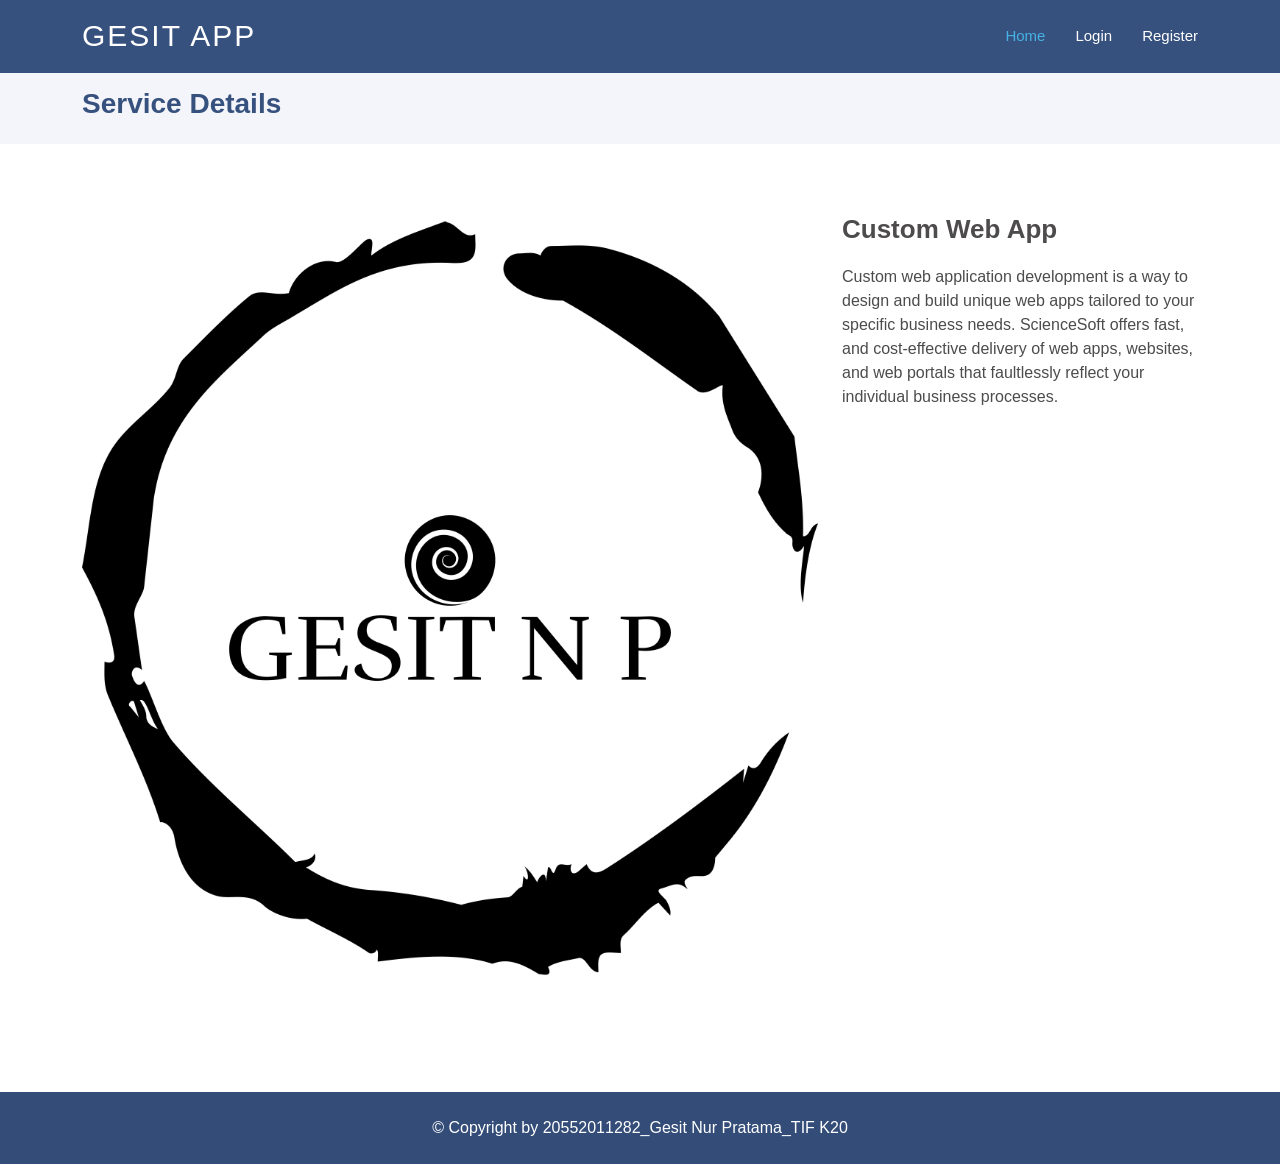
==== detail.html @ 793fc200 "init first commit" ====
<!DOCTYPE html>
<html lang="en">
<head>
	<meta charset="UTF-8">
	<meta name="viewport" content="width=	, initial-scale=1.0">
	<title>GNP Company - Login Page</title>

	<link rel="stylesheet" href="bootstrap-5.2.2-dist/css/bootstrap.min.css">
	<link rel="stylesheet" href="css/custom.css">
	<style>	
		body {
		    
		    background: url(https://www.ahmadsyarifudin.id/template/2020/assets/images/bg/body-bg.png) no-repeat center;
		    /* color: #777; */
		    color: #4d4b4b;
		}
		.centerDiv {
			height: 100vh;
			width: 100%;
		}
	</style>	
</head>
<body>
	<!-- Start Navbar Section -->
    <header id="header" class="fixed-top " style="background-color: #37517e;">
      <div class="container d-flex align-items-center">
  
        <h1 class="logo me-auto"><a href="index.html">Gesit App</a></h1>
        <!-- Uncomment below if you prefer to use an image logo -->
        <!-- <a href="index.html" class="logo me-auto"><img src="assets/img/logo.png" alt="" class="img-fluid"></a>-->
  
        <nav id="navbar" class="navbar">
          <ul>
            <li><a class="nav-link scrollto active" href="index.html">Home</a></li>
            <li><a class="nav-link scrollto" href="login.html">Login</a></li>
            <li><a class="nav-link scrollto" href="register.html">Register</a></li>
          </ul>
          <i class="bi bi-list mobile-nav-toggle"></i>
        </nav><!-- .navbar -->
  
      </div>
    </header>
	<!-- End Navbar Section -->
  <!-- Start Detail Section -->
		<main id="main">

      <!-- ======= Breadcrumbs ======= -->
      <section id="breadcrumbs" class="breadcrumbs">
        <div class="container">
          <h2>Service Details</h2>
  
        </div>
      </section><!-- End Breadcrumbs -->
  
      <!-- ======= Service Details Section ======= -->
      <section id="portfolio-details" class="portfolio-details">
        <div class="container">
  
          <div class="row gy-4">
  
            <div class="col-lg-8">
              <div class="portfolio-details-slider swiper">
                <div class="swiper-wrapper align-items-center">
  
                  <div class="swiper-slide">
                    <img src="images/company-logo.png" alt="">
                  </div>
  
                </div>
                <div class="swiper-pagination"></div>
              </div>
            </div>
  
            <div class="col-lg-4">
              <div class="portfolio-description">
                <h2>Custom Web App</h2>
                <p>
                  Custom web application development is a way to design and build unique web apps tailored to your specific business needs. ScienceSoft offers fast, and cost-effective delivery of web apps, websites, and web portals that faultlessly reflect your individual business processes.
                </p>
              </div>
            </div>
  
          </div>
  
        </div>
      </section><!-- End Service Details Section -->
  
    </main>
  <!-- End Detail Section -->
  <!-- Start Footer -->
  <footer class="text-center text-lg-start text-muted"  style="background-color: #37517e;">
    <div class="text-center p-4 bg-footer"  style="color: white;">
      &copy; Copyright	by 20552011282_Gesit Nur Pratama_TIF K20
    </div>
  </footer>
  <!-- End Footer -->
</body>
</html>
---- css/custom.css ----
.bg-footer{
  background-color: rgba(0, 0, 0, 0.05);
}
#sidebar-wrapper {
  width: 250px;
}

body {
  font-family: "Open Sans", sans-serif;
  color: #444444;
}

a {
  color: #47b2e4;
  text-decoration: none;
}

a:hover {
  color: #73c5eb;
  text-decoration: none;
}

h1,
h2,
h3,
h4,
h5,
h6 {
  font-family: "Jost", sans-serif;
}

/*--------------------------------------------------------------
# Preloader
--------------------------------------------------------------*/
#preloader {
  position: fixed;
  top: 0;
  left: 0;
  right: 0;
  bottom: 0;
  z-index: 9999;
  overflow: hidden;
  background: #37517e;
}

#preloader:before {
  content: "";
  position: fixed;
  top: calc(50% - 30px);
  left: calc(50% - 30px);
  border: 6px solid #37517e;
  border-top-color: #fff;
  border-bottom-color: #fff;
  border-radius: 50%;
  width: 60px;
  height: 60px;
  -webkit-animation: animate-preloader 1s linear infinite;
  animation: animate-preloader 1s linear infinite;
}

@-webkit-keyframes animate-preloader {
  0% {
    transform: rotate(0deg);
  }

  100% {
    transform: rotate(360deg);
  }
}

@keyframes animate-preloader {
  0% {
    transform: rotate(0deg);
  }

  100% {
    transform: rotate(360deg);
  }
}

/*--------------------------------------------------------------
# Back to top button
--------------------------------------------------------------*/
.back-to-top {
  position: fixed;
  visibility: hidden;
  opacity: 0;
  right: 15px;
  bottom: 15px;
  z-index: 996;
  background: #47b2e4;
  width: 40px;
  height: 40px;
  border-radius: 50px;
  transition: all 0.4s;
}

.back-to-top i {
  font-size: 24px;
  color: #fff;
  line-height: 0;
}

.back-to-top:hover {
  background: #6bc1e9;
  color: #fff;
}

.back-to-top.active {
  visibility: visible;
  opacity: 1;
}

/*--------------------------------------------------------------
# Header
--------------------------------------------------------------*/
#header {
  transition: all 0.5s;
  z-index: 997;
  padding: 15px 0;
}

#header.header-scrolled,
#header.header-inner-pages {
  background: rgba(40, 58, 90, 0.9);
}

#header .logo {
  font-size: 30px;
  margin: 0;
  padding: 0;
  line-height: 1;
  font-weight: 500;
  letter-spacing: 2px;
  text-transform: uppercase;
}

#header .logo a {
  color: #fff;
}

#header .logo img {
  max-height: 40px;
}

/*--------------------------------------------------------------
# Navigation Menu
--------------------------------------------------------------*/
/**
* Desktop Navigation 
*/
.navbar {
  padding: 0;
}

.navbar ul {
  margin: 0;
  padding: 0;
  display: flex;
  list-style: none;
  align-items: center;
}

.navbar li {
  position: relative;
}

.navbar a,
.navbar a:focus {
  display: flex;
  align-items: center;
  justify-content: space-between;
  padding: 10px 0 10px 30px;
  font-size: 15px;
  font-weight: 500;
  color: #fff;
  white-space: nowrap;
  transition: 0.3s;
}

.navbar a i,
.navbar a:focus i {
  font-size: 12px;
  line-height: 0;
  margin-left: 5px;
}

.navbar a:hover,
.navbar .active,
.navbar .active:focus,
.navbar li:hover>a {
  color: #47b2e4;
}

.navbar .getstarted,
.navbar .getstarted:focus {
  padding: 8px 20px;
  margin-left: 30px;
  border-radius: 50px;
  color: #fff;
  font-size: 14px;
  border: 2px solid #47b2e4;
  font-weight: 600;
}

.navbar .getstarted:hover,
.navbar .getstarted:focus:hover {
  color: #fff;
  background: #31a9e1;
}

.navbar .dropdown ul {
  display: block;
  position: absolute;
  left: 14px;
  top: calc(100% + 30px);
  margin: 0;
  padding: 10px 0;
  z-index: 99;
  opacity: 0;
  visibility: hidden;
  background: #fff;
  box-shadow: 0px 0px 30px rgba(127, 137, 161, 0.25);
  transition: 0.3s;
  border-radius: 4px;
}

.navbar .dropdown ul li {
  min-width: 200px;
}

.navbar .dropdown ul a {
  padding: 10px 20px;
  font-size: 14px;
  text-transform: none;
  font-weight: 500;
  color: #0c3c53;
}

.navbar .dropdown ul a i {
  font-size: 12px;
}

.navbar .dropdown ul a:hover,
.navbar .dropdown ul .active:hover,
.navbar .dropdown ul li:hover>a {
  color: #47b2e4;
}

.navbar .dropdown:hover>ul {
  opacity: 1;
  top: 100%;
  visibility: visible;
}

.navbar .dropdown .dropdown ul {
  top: 0;
  left: calc(100% - 30px);
  visibility: hidden;
}

.navbar .dropdown .dropdown:hover>ul {
  opacity: 1;
  top: 0;
  left: 100%;
  visibility: visible;
}

@media (max-width: 1366px) {
  .navbar .dropdown .dropdown ul {
    left: -90%;
  }

  .navbar .dropdown .dropdown:hover>ul {
    left: -100%;
  }
}

/**
* Mobile Navigation 
*/
.mobile-nav-toggle {
  color: #fff;
  font-size: 28px;
  cursor: pointer;
  display: none;
  line-height: 0;
  transition: 0.5s;
}

.mobile-nav-toggle.bi-x {
  color: #fff;
}

@media (max-width: 991px) {
  .mobile-nav-toggle {
    display: block;
  }

  .navbar ul {
    display: none;
  }
}

.navbar-mobile {
  position: fixed;
  overflow: hidden;
  top: 0;
  right: 0;
  left: 0;
  bottom: 0;
  background: rgba(40, 58, 90, 0.9);
  transition: 0.3s;
  z-index: 999;
}

.navbar-mobile .mobile-nav-toggle {
  position: absolute;
  top: 15px;
  right: 15px;
}

.navbar-mobile ul {
  display: block;
  position: absolute;
  top: 55px;
  right: 15px;
  bottom: 15px;
  left: 15px;
  padding: 10px 0;
  border-radius: 10px;
  background-color: #fff;
  overflow-y: auto;
  transition: 0.3s;
}

.navbar-mobile a,
.navbar-mobile a:focus {
  padding: 10px 20px;
  font-size: 15px;
  color: #37517e;
}

.navbar-mobile a:hover,
.navbar-mobile .active,
.navbar-mobile li:hover>a {
  color: #47b2e4;
}

.navbar-mobile .getstarted,
.navbar-mobile .getstarted:focus {
  margin: 15px;
  color: #37517e;
}

.navbar-mobile .dropdown ul {
  position: static;
  display: none;
  margin: 10px 20px;
  padding: 10px 0;
  z-index: 99;
  opacity: 1;
  visibility: visible;
  background: #fff;
  box-shadow: 0px 0px 30px rgba(127, 137, 161, 0.25);
}

.navbar-mobile .dropdown ul li {
  min-width: 200px;
}

.navbar-mobile .dropdown ul a {
  padding: 10px 20px;
}

.navbar-mobile .dropdown ul a i {
  font-size: 12px;
}

.navbar-mobile .dropdown ul a:hover,
.navbar-mobile .dropdown ul .active:hover,
.navbar-mobile .dropdown ul li:hover>a {
  color: #47b2e4;
}

.navbar-mobile .dropdown>.dropdown-active {
  display: block;
}

/*--------------------------------------------------------------
# Hero Section
--------------------------------------------------------------*/
#hero {
  width: 100%;
  height: 80vh;
  background: #37517e;
}

#hero .container {
  padding-top: 72px;
}

#hero h1 {
  margin: 0 0 10px 0;
  font-size: 48px;
  font-weight: 700;
  line-height: 56px;
  color: #fff;
}

#hero h2 {
  color: rgba(255, 255, 255, 0.6);
  margin-bottom: 50px;
  font-size: 24px;
}

#hero .btn-get-started {
  font-family: "Jost", sans-serif;
  font-weight: 500;
  font-size: 16px;
  letter-spacing: 1px;
  display: inline-block;
  padding: 10px 28px 11px 28px;
  border-radius: 50px;
  transition: 0.5s;
  margin: 10px 0 0 0;
  color: #fff;
  background: #47b2e4;
}

#hero .btn-get-started:hover {
  background: #209dd8;
}

#hero .btn-watch-video {
  font-size: 16px;
  display: flex;
  align-items: center;
  transition: 0.5s;
  margin: 10px 0 0 25px;
  color: #fff;
  line-height: 1;
}

#hero .btn-watch-video i {
  line-height: 0;
  color: #fff;
  font-size: 32px;
  transition: 0.3s;
  margin-right: 8px;
}

#hero .btn-watch-video:hover i {
  color: #47b2e4;
}

#hero .animated {
  animation: up-down 2s ease-in-out infinite alternate-reverse both;
}

@media (max-width: 991px) {
  #hero {
    height: 100vh;
    text-align: center;
  }

  #hero .animated {
    -webkit-animation: none;
    animation: none;
  }

  #hero .hero-img {
    text-align: center;
  }

  #hero .hero-img img {
    width: 50%;
  }
}

@media (max-width: 768px) {
  #hero h1 {
    font-size: 28px;
    line-height: 36px;
  }

  #hero h2 {
    font-size: 18px;
    line-height: 24px;
    margin-bottom: 30px;
  }

  #hero .hero-img img {
    width: 70%;
  }
}

@media (max-width: 575px) {
  #hero .hero-img img {
    width: 80%;
  }

  #hero .btn-get-started {
    font-size: 16px;
    padding: 10px 24px 11px 24px;
  }
}

@-webkit-keyframes up-down {
  0% {
    transform: translateY(10px);
  }

  100% {
    transform: translateY(-10px);
  }
}

@keyframes up-down {
  0% {
    transform: translateY(10px);
  }

  100% {
    transform: translateY(-10px);
  }
}

/*--------------------------------------------------------------
# Sections General
--------------------------------------------------------------*/
section {
  padding: 60px 0;
  overflow: hidden;
}

.section-bg {
  background-color: #f3f5fa;
}

.section-title {
  text-align: center;
  padding-bottom: 30px;
}

.section-title h2 {
  font-size: 32px;
  font-weight: bold;
  text-transform: uppercase;
  margin-bottom: 20px;
  padding-bottom: 20px;
  position: relative;
  color: #37517e;
}

.section-title h2::before {
  content: "";
  position: absolute;
  display: block;
  width: 120px;
  height: 1px;
  background: #ddd;
  bottom: 1px;
  left: calc(50% - 60px);
}

.section-title h2::after {
  content: "";
  position: absolute;
  display: block;
  width: 40px;
  height: 3px;
  background: #47b2e4;
  bottom: 0;
  left: calc(50% - 20px);
}

.section-title p {
  margin-bottom: 0;
}

/*--------------------------------------------------------------
# Clients
--------------------------------------------------------------*/
.clients {
  padding: 12px 0;
  text-align: center;
}

.clients img {
  max-width: 45%;
  transition: all 0.4s ease-in-out;
  display: inline-block;
  padding: 15px 0;
  filter: grayscale(100);
}

.clients img:hover {
  filter: none;
  transform: scale(1.1);
}

@media (max-width: 768px) {
  .clients img {
    max-width: 40%;
  }
}

/*--------------------------------------------------------------
# About Us
--------------------------------------------------------------*/
.about .content h3 {
  font-weight: 600;
  font-size: 26px;
}

.about .content ul {
  list-style: none;
  padding: 0;
}

.about .content ul li {
  padding-left: 28px;
  position: relative;
}

.about .content ul li+li {
  margin-top: 10px;
}

.about .content ul i {
  position: absolute;
  left: 0;
  top: 2px;
  font-size: 20px;
  color: #47b2e4;
  line-height: 1;
}

.about .content p:last-child {
  margin-bottom: 0;
}

.about .content .btn-learn-more {
  font-family: "Poppins", sans-serif;
  font-weight: 500;
  font-size: 14px;
  letter-spacing: 1px;
  display: inline-block;
  padding: 12px 32px;
  border-radius: 4px;
  transition: 0.3s;
  line-height: 1;
  color: #47b2e4;
  -webkit-animation-delay: 0.8s;
  animation-delay: 0.8s;
  margin-top: 6px;
  border: 2px solid #47b2e4;
}

.about .content .btn-learn-more:hover {
  background: #47b2e4;
  color: #fff;
  text-decoration: none;
}

/*--------------------------------------------------------------
# Why Us
--------------------------------------------------------------*/
.why-us .content {
  padding: 60px 100px 0 100px;
}

.why-us .content h3 {
  font-weight: 400;
  font-size: 34px;
  color: #37517e;
}

.why-us .content h4 {
  font-size: 20px;
  font-weight: 700;
  margin-top: 5px;
}

.why-us .content p {
  font-size: 15px;
  color: #848484;
}

.why-us .img {
  background-size: contain;
  background-repeat: no-repeat;
  background-position: center center;
}

.why-us .accordion-list {
  padding: 0 100px 60px 100px;
}

.why-us .accordion-list ul {
  padding: 0;
  list-style: none;
}

.why-us .accordion-list li+li {
  margin-top: 15px;
}

.why-us .accordion-list li {
  padding: 20px;
  background: #fff;
  border-radius: 4px;
}

.why-us .accordion-list a {
  display: block;
  position: relative;
  font-family: "Poppins", sans-serif;
  font-size: 16px;
  line-height: 24px;
  font-weight: 500;
  padding-right: 30px;
  outline: none;
  cursor: pointer;
}

.why-us .accordion-list span {
  color: #47b2e4;
  font-weight: 600;
  font-size: 18px;
  padding-right: 10px;
}

.why-us .accordion-list i {
  font-size: 24px;
  position: absolute;
  right: 0;
  top: 0;
}

.why-us .accordion-list p {
  margin-bottom: 0;
  padding: 10px 0 0 0;
}

.why-us .accordion-list .icon-show {
  display: none;
}

.why-us .accordion-list a.collapsed {
  color: #343a40;
}

.why-us .accordion-list a.collapsed:hover {
  color: #47b2e4;
}

.why-us .accordion-list a.collapsed .icon-show {
  display: inline-block;
}

.why-us .accordion-list a.collapsed .icon-close {
  display: none;
}

@media (max-width: 1024px) {

  .why-us .content,
  .why-us .accordion-list {
    padding-left: 0;
    padding-right: 0;
  }
}

@media (max-width: 992px) {
  .why-us .img {
    min-height: 400px;
  }

  .why-us .content {
    padding-top: 30px;
  }

  .why-us .accordion-list {
    padding-bottom: 30px;
  }
}

@media (max-width: 575px) {
  .why-us .img {
    min-height: 200px;
  }
}

/*--------------------------------------------------------------
# Skills
--------------------------------------------------------------*/
.skills .content h3 {
  font-weight: 700;
  font-size: 32px;
  color: #37517e;
  font-family: "Poppins", sans-serif;
}

.skills .content ul {
  list-style: none;
  padding: 0;
}

.skills .content ul li {
  padding-bottom: 10px;
}

.skills .content ul i {
  font-size: 20px;
  padding-right: 4px;
  color: #47b2e4;
}

.skills .content p:last-child {
  margin-bottom: 0;
}

.skills .progress {
  height: 60px;
  display: block;
  background: none;
  border-radius: 0;
}

.skills .progress .skill {
  padding: 0;
  margin: 0 0 6px 0;
  text-transform: uppercase;
  display: block;
  font-weight: 600;
  font-family: "Poppins", sans-serif;
  color: #37517e;
}

.skills .progress .skill .val {
  float: right;
  font-style: normal;
}

.skills .progress-bar-wrap {
  background: #e8edf5;
  height: 10px;
}

.skills .progress-bar {
  width: 1px;
  height: 10px;
  transition: 0.9s;
  background-color: #4668a2;
}

/*--------------------------------------------------------------
# Services
--------------------------------------------------------------*/
.services .icon-box {
  box-shadow: 0px 0 25px 0 rgba(0, 0, 0, 0.1);
  padding: 50px 30px;
  transition: all ease-in-out 0.4s;
  background: #fff;
}

.services .icon-box .icon {
  margin-bottom: 10px;
}

.services .icon-box .icon i {
  color: #47b2e4;
  font-size: 36px;
  transition: 0.3s;
}

.services .icon-box h4 {
  font-weight: 500;
  margin-bottom: 15px;
  font-size: 24px;
}

.services .icon-box h4 a {
  color: #37517e;
  transition: ease-in-out 0.3s;
}

.services .icon-box p {
  line-height: 24px;
  font-size: 14px;
  margin-bottom: 0;
}

.services .icon-box:hover {
  transform: translateY(-10px);
}

.services .icon-box:hover h4 a {
  color: #47b2e4;
}

/*--------------------------------------------------------------
# Cta
--------------------------------------------------------------*/
.cta {
  background: linear-gradient(rgba(40, 58, 90, 0.9), rgba(40, 58, 90, 0.9)), url("../img/cta-bg.jpg") fixed center center;
  background-size: cover;
  padding: 120px 0;
}

.cta h3 {
  color: #fff;
  font-size: 28px;
  font-weight: 700;
}

.cta p {
  color: #fff;
}

.cta .cta-btn {
  font-family: "Jost", sans-serif;
  font-weight: 500;
  font-size: 16px;
  letter-spacing: 1px;
  display: inline-block;
  padding: 12px 40px;
  border-radius: 50px;
  transition: 0.5s;
  margin: 10px;
  border: 2px solid #fff;
  color: #fff;
}

.cta .cta-btn:hover {
  background: #47b2e4;
  border: 2px solid #47b2e4;
}

@media (max-width: 1024px) {
  .cta {
    background-attachment: scroll;
  }
}

@media (min-width: 769px) {
  .cta .cta-btn-container {
    display: flex;
    align-items: center;
    justify-content: flex-end;
  }
}

/*--------------------------------------------------------------
# Portfolio
--------------------------------------------------------------*/
.portfolio #portfolio-flters {
  list-style: none;
  margin-bottom: 20px;
}

.portfolio #portfolio-flters li {
  cursor: pointer;
  display: inline-block;
  margin: 10px 5px;
  font-size: 15px;
  font-weight: 500;
  line-height: 1;
  color: #444444;
  transition: all 0.3s;
  padding: 8px 20px;
  border-radius: 50px;
  font-family: "Poppins", sans-serif;
}

.portfolio #portfolio-flters li:hover,
.portfolio #portfolio-flters li.filter-active {
  background: #47b2e4;
  color: #fff;
}

.portfolio .portfolio-item {
  margin-bottom: 30px;
}

.portfolio .portfolio-item .portfolio-img {
  overflow: hidden;
}

.portfolio .portfolio-item .portfolio-img img {
  transition: all 0.6s;
}

.portfolio .portfolio-item .portfolio-info {
  opacity: 0;
  position: absolute;
  left: 15px;
  bottom: 0;
  z-index: 3;
  right: 15px;
  transition: all 0.3s;
  background: rgba(55, 81, 126, 0.8);
  padding: 10px 15px;
}

.portfolio .portfolio-item .portfolio-info h4 {
  font-size: 18px;
  color: #fff;
  font-weight: 600;
  color: #fff;
  margin-bottom: 0px;
}

.portfolio .portfolio-item .portfolio-info p {
  color: #f9fcfe;
  font-size: 14px;
  margin-bottom: 0;
}

.portfolio .portfolio-item .portfolio-info .preview-link,
.portfolio .portfolio-item .portfolio-info .details-link {
  position: absolute;
  right: 40px;
  font-size: 24px;
  top: calc(50% - 18px);
  color: #fff;
  transition: 0.3s;
}

.portfolio .portfolio-item .portfolio-info .preview-link:hover,
.portfolio .portfolio-item .portfolio-info .details-link:hover {
  color: #47b2e4;
}

.portfolio .portfolio-item .portfolio-info .details-link {
  right: 10px;
}

.portfolio .portfolio-item:hover .portfolio-img img {
  transform: scale(1.15);
}

.portfolio .portfolio-item:hover .portfolio-info {
  opacity: 1;
}

/*--------------------------------------------------------------
# Portfolio Details
--------------------------------------------------------------*/
.portfolio-details {
  padding-top: 40px;
}

.portfolio-details .portfolio-details-slider img {
  width: 100%;
}

.portfolio-details .portfolio-details-slider .swiper-pagination {
  margin-top: 20px;
  position: relative;
}

.portfolio-details .portfolio-details-slider .swiper-pagination .swiper-pagination-bullet {
  width: 12px;
  height: 12px;
  background-color: #fff;
  opacity: 1;
  border: 1px solid #47b2e4;
}

.portfolio-details .portfolio-details-slider .swiper-pagination .swiper-pagination-bullet-active {
  background-color: #47b2e4;
}

.portfolio-details .portfolio-info {
  padding: 30px;
  box-shadow: 0px 0 30px rgba(55, 81, 126, 0.08);
}

.portfolio-details .portfolio-info h3 {
  font-size: 22px;
  font-weight: 700;
  margin-bottom: 20px;
  padding-bottom: 20px;
  border-bottom: 1px solid #eee;
}

.portfolio-details .portfolio-info ul {
  list-style: none;
  padding: 0;
  font-size: 15px;
}

.portfolio-details .portfolio-info ul li+li {
  margin-top: 10px;
}

.portfolio-details .portfolio-description {
  padding-top: 30px;
}

.portfolio-details .portfolio-description h2 {
  font-size: 26px;
  font-weight: 700;
  margin-bottom: 20px;
}

.portfolio-details .portfolio-description p {
  padding: 0;
}

/*--------------------------------------------------------------
# Team
--------------------------------------------------------------*/
.team .member {
  position: relative;
  box-shadow: 0px 2px 15px rgba(0, 0, 0, 0.1);
  padding: 30px;
  border-radius: 5px;
  background: #fff;
  transition: 0.5s;
}

.team .member .pic {
  overflow: hidden;
  width: 180px;
  border-radius: 50%;
}

.team .member .pic img {
  transition: ease-in-out 0.3s;
}

.team .member:hover {
  transform: translateY(-10px);
}

.team .member .member-info {
  padding-left: 30px;
}

.team .member h4 {
  font-weight: 700;
  margin-bottom: 5px;
  font-size: 20px;
  color: #37517e;
}

.team .member span {
  display: block;
  font-size: 15px;
  padding-bottom: 10px;
  position: relative;
  font-weight: 500;
}

.team .member span::after {
  content: "";
  position: absolute;
  display: block;
  width: 50px;
  height: 1px;
  background: #cbd6e9;
  bottom: 0;
  left: 0;
}

.team .member p {
  margin: 10px 0 0 0;
  font-size: 14px;
}

.team .member .social {
  margin-top: 12px;
  display: flex;
  align-items: center;
  justify-content: flex-start;
}

.team .member .social a {
  transition: ease-in-out 0.3s;
  display: flex;
  align-items: center;
  justify-content: center;
  border-radius: 50px;
  width: 32px;
  height: 32px;
  background: #eff2f8;
}

.team .member .social a i {
  color: #37517e;
  font-size: 16px;
  margin: 0 2px;
}

.team .member .social a:hover {
  background: #47b2e4;
}

.team .member .social a:hover i {
  color: #fff;
}

.team .member .social a+a {
  margin-left: 8px;
}

/*--------------------------------------------------------------
# Pricing
--------------------------------------------------------------*/
.pricing .row {
  padding-top: 40px;
}

.pricing .box {
  padding: 60px 40px;
  box-shadow: 0 3px 20px -2px rgba(20, 45, 100, 0.1);
  background: #fff;
  height: 100%;
  border-top: 4px solid #fff;
  border-radius: 5px;
}

.pricing h3 {
  font-weight: 500;
  margin-bottom: 15px;
  font-size: 20px;
  color: #37517e;
}

.pricing h4 {
  font-size: 48px;
  color: #37517e;
  font-weight: 400;
  font-family: "Jost", sans-serif;
  margin-bottom: 25px;
}

.pricing h4 sup {
  font-size: 28px;
}

.pricing h4 span {
  color: #47b2e4;
  font-size: 18px;
  display: block;
}

.pricing ul {
  padding: 20px 0;
  list-style: none;
  color: #999;
  text-align: left;
  line-height: 20px;
}

.pricing ul li {
  padding: 10px 0 10px 30px;
  position: relative;
}

.pricing ul i {
  color: #28a745;
  font-size: 24px;
  position: absolute;
  left: 0;
  top: 6px;
}

.pricing ul .na {
  color: #ccc;
}

.pricing ul .na i {
  color: #ccc;
}

.pricing ul .na span {
  text-decoration: line-through;
}

.pricing .buy-btn {
  display: inline-block;
  padding: 12px 35px;
  border-radius: 50px;
  color: #47b2e4;
  transition: none;
  font-size: 16px;
  font-weight: 500;
  font-family: "Jost", sans-serif;
  transition: 0.3s;
  border: 1px solid #47b2e4;
}

.pricing .buy-btn:hover {
  background: #47b2e4;
  color: #fff;
}

.pricing .featured {
  border-top-color: #47b2e4;
}

.pricing .featured .buy-btn {
  background: #47b2e4;
  color: #fff;
}

.pricing .featured .buy-btn:hover {
  background: #23a3df;
}

@media (max-width: 992px) {
  .pricing .box {
    max-width: 60%;
    margin: 0 auto 30px auto;
  }
}

@media (max-width: 767px) {
  .pricing .box {
    max-width: 80%;
    margin: 0 auto 30px auto;
  }
}

@media (max-width: 420px) {
  .pricing .box {
    max-width: 100%;
    margin: 0 auto 30px auto;
  }
}

/*--------------------------------------------------------------
# Frequently Asked Questions
--------------------------------------------------------------*/
.faq .faq-list {
  padding: 0 100px;
}

.faq .faq-list ul {
  padding: 0;
  list-style: none;
}

.faq .faq-list li+li {
  margin-top: 15px;
}

.faq .faq-list li {
  padding: 20px;
  background: #fff;
  border-radius: 4px;
  position: relative;
}

.faq .faq-list a {
  display: block;
  position: relative;
  font-family: "Poppins", sans-serif;
  font-size: 16px;
  line-height: 24px;
  font-weight: 500;
  padding: 0 30px;
  outline: none;
  cursor: pointer;
}

.faq .faq-list .icon-help {
  font-size: 24px;
  position: absolute;
  right: 0;
  left: 20px;
  color: #47b2e4;
}

.faq .faq-list .icon-show,
.faq .faq-list .icon-close {
  font-size: 24px;
  position: absolute;
  right: 0;
  top: 0;
}

.faq .faq-list p {
  margin-bottom: 0;
  padding: 10px 0 0 0;
}

.faq .faq-list .icon-show {
  display: none;
}

.faq .faq-list a.collapsed {
  color: #37517e;
  transition: 0.3s;
}

.faq .faq-list a.collapsed:hover {
  color: #47b2e4;
}

.faq .faq-list a.collapsed .icon-show {
  display: inline-block;
}

.faq .faq-list a.collapsed .icon-close {
  display: none;
}

@media (max-width: 1200px) {
  .faq .faq-list {
    padding: 0;
  }
}

/*--------------------------------------------------------------
# Contact
--------------------------------------------------------------*/
.contact .info {
  border-top: 3px solid #47b2e4;
  border-bottom: 3px solid #47b2e4;
  padding: 30px;
  background: #fff;
  width: 100%;
  box-shadow: 0 0 24px 0 rgba(0, 0, 0, 0.1);
}

.contact .info i {
  font-size: 20px;
  color: #47b2e4;
  float: left;
  width: 44px;
  height: 44px;
  background: #e7f5fb;
  display: flex;
  justify-content: center;
  align-items: center;
  border-radius: 50px;
  transition: all 0.3s ease-in-out;
}

.contact .info h4 {
  padding: 0 0 0 60px;
  font-size: 22px;
  font-weight: 600;
  margin-bottom: 5px;
  color: #37517e;
}

.contact .info p {
  padding: 0 0 10px 60px;
  margin-bottom: 20px;
  font-size: 14px;
  color: #6182ba;
}

.contact .info .email p {
  padding-top: 5px;
}

.contact .info .social-links {
  padding-left: 60px;
}

.contact .info .social-links a {
  font-size: 18px;
  display: inline-block;
  background: #333;
  color: #fff;
  line-height: 1;
  padding: 8px 0;
  border-radius: 50%;
  text-align: center;
  width: 36px;
  height: 36px;
  transition: 0.3s;
  margin-right: 10px;
}

.contact .info .social-links a:hover {
  background: #47b2e4;
  color: #fff;
}

.contact .info .email:hover i,
.contact .info .address:hover i,
.contact .info .phone:hover i {
  background: #47b2e4;
  color: #fff;
}

.contact .php-email-form {
  width: 100%;
  border-top: 3px solid #47b2e4;
  border-bottom: 3px solid #47b2e4;
  padding: 30px;
  background: #fff;
  box-shadow: 0 0 24px 0 rgba(0, 0, 0, 0.12);
}

.contact .php-email-form .form-group {
  padding-bottom: 8px;
}

.contact .php-email-form .validate {
  display: none;
  color: red;
  margin: 0 0 15px 0;
  font-weight: 400;
  font-size: 13px;
}

.contact .php-email-form .error-message {
  display: none;
  color: #fff;
  background: #ed3c0d;
  text-align: left;
  padding: 15px;
  font-weight: 600;
}

.contact .php-email-form .error-message br+br {
  margin-top: 25px;
}

.contact .php-email-form .sent-message {
  display: none;
  color: #fff;
  background: #18d26e;
  text-align: center;
  padding: 15px;
  font-weight: 600;
}

.contact .php-email-form .loading {
  display: none;
  background: #fff;
  text-align: center;
  padding: 15px;
}

.contact .php-email-form .loading:before {
  content: "";
  display: inline-block;
  border-radius: 50%;
  width: 24px;
  height: 24px;
  margin: 0 10px -6px 0;
  border: 3px solid #18d26e;
  border-top-color: #eee;
  -webkit-animation: animate-loading 1s linear infinite;
  animation: animate-loading 1s linear infinite;
}

.contact .php-email-form .form-group {
  margin-bottom: 20px;
}

.contact .php-email-form label {
  padding-bottom: 8px;
}

.contact .php-email-form input,
.contact .php-email-form textarea {
  border-radius: 0;
  box-shadow: none;
  font-size: 14px;
  border-radius: 4px;
}

.contact .php-email-form input:focus,
.contact .php-email-form textarea:focus {
  border-color: #47b2e4;
}

.contact .php-email-form input {
  height: 44px;
}

.contact .php-email-form textarea {
  padding: 10px 12px;
}

.contact .php-email-form button[type=submit] {
  background: #47b2e4;
  border: 0;
  padding: 12px 34px;
  color: #fff;
  transition: 0.4s;
  border-radius: 50px;
}

.contact .php-email-form button[type=submit]:hover {
  background: #209dd8;
}

@-webkit-keyframes animate-loading {
  0% {
    transform: rotate(0deg);
  }

  100% {
    transform: rotate(360deg);
  }
}

@keyframes animate-loading {
  0% {
    transform: rotate(0deg);
  }

  100% {
    transform: rotate(360deg);
  }
}

/*--------------------------------------------------------------
# Breadcrumbs
--------------------------------------------------------------*/
.breadcrumbs {
  padding: 15px 0;
  background: #f3f5fa;
  min-height: 40px;
  margin-top: 72px;
}

@media (max-width: 992px) {
  .breadcrumbs {
    margin-top: 68px;
  }
}

.breadcrumbs h2 {
  font-size: 28px;
  font-weight: 600;
  color: #37517e;
}

.breadcrumbs ol {
  display: flex;
  flex-wrap: wrap;
  list-style: none;
  padding: 0 0 10px 0;
  margin: 0;
  font-size: 14px;
}

.breadcrumbs ol li+li {
  padding-left: 10px;
}

.breadcrumbs ol li+li::before {
  display: inline-block;
  padding-right: 10px;
  color: #4668a2;
  content: "/";
}

/*--------------------------------------------------------------
# Footer
--------------------------------------------------------------*/
#footer {
  font-size: 14px;
  background: #37517e;
}

#footer .footer-newsletter {
  padding: 50px 0;
  background: #f3f5fa;
  text-align: center;
  font-size: 15px;
  color: #444444;
}

#footer .footer-newsletter h4 {
  font-size: 24px;
  margin: 0 0 20px 0;
  padding: 0;
  line-height: 1;
  font-weight: 600;
  color: #37517e;
}

#footer .footer-newsletter form {
  margin-top: 30px;
  background: #fff;
  padding: 6px 10px;
  position: relative;
  border-radius: 50px;
  box-shadow: 0px 2px 15px rgba(0, 0, 0, 0.06);
  text-align: left;
}

#footer .footer-newsletter form input[type=email] {
  border: 0;
  padding: 4px 8px;
  width: calc(100% - 100px);
}

#footer .footer-newsletter form input[type=submit] {
  position: absolute;
  top: 0;
  right: 0;
  bottom: 0;
  border: 0;
  background: none;
  font-size: 16px;
  padding: 0 20px;
  background: #47b2e4;
  color: #fff;
  transition: 0.3s;
  border-radius: 50px;
  box-shadow: 0px 2px 15px rgba(0, 0, 0, 0.1);
}

#footer .footer-newsletter form input[type=submit]:hover {
  background: #209dd8;
}

#footer .footer-top {
  padding: 60px 0 30px 0;
  background: #fff;
}

#footer .footer-top .footer-contact {
  margin-bottom: 30px;
}

#footer .footer-top .footer-contact h3 {
  font-size: 28px;
  margin: 0 0 10px 0;
  padding: 2px 0 2px 0;
  line-height: 1;
  text-transform: uppercase;
  font-weight: 600;
  color: #37517e;
}

#footer .footer-top .footer-contact p {
  font-size: 14px;
  line-height: 24px;
  margin-bottom: 0;
  font-family: "Jost", sans-serif;
  color: #5e5e5e;
}

#footer .footer-top h4 {
  font-size: 16px;
  font-weight: bold;
  color: #37517e;
  position: relative;
  padding-bottom: 12px;
}

#footer .footer-top .footer-links {
  margin-bottom: 30px;
}

#footer .footer-top .footer-links ul {
  list-style: none;
  padding: 0;
  margin: 0;
}

#footer .footer-top .footer-links ul i {
  padding-right: 2px;
  color: #47b2e4;
  font-size: 18px;
  line-height: 1;
}

#footer .footer-top .footer-links ul li {
  padding: 10px 0;
  display: flex;
  align-items: center;
}

#footer .footer-top .footer-links ul li:first-child {
  padding-top: 0;
}

#footer .footer-top .footer-links ul a {
  color: #777777;
  transition: 0.3s;
  display: inline-block;
  line-height: 1;
}

#footer .footer-top .footer-links ul a:hover {
  text-decoration: none;
  color: #47b2e4;
}

#footer .footer-top .social-links a {
  font-size: 18px;
  display: inline-block;
  background: #47b2e4;
  color: #fff;
  line-height: 1;
  padding: 8px 0;
  margin-right: 4px;
  border-radius: 50%;
  text-align: center;
  width: 36px;
  height: 36px;
  transition: 0.3s;
}

#footer .footer-top .social-links a:hover {
  background: #209dd8;
  color: #fff;
  text-decoration: none;
}

#footer .footer-bottom {
  padding-top: 30px;
  padding-bottom: 30px;
  color: #fff;
}

#footer .copyright {
  float: left;
}

#footer .credits {
  float: right;
  font-size: 13px;
}

#footer .credits a {
  transition: 0.3s;
}

@media (max-width: 768px) {
  #footer .footer-bottom {
    padding-top: 20px;
    padding-bottom: 20px;
  }

  #footer .copyright,
  #footer .credits {
    text-align: center;
    float: none;
  }

  #footer .credits {
    padding-top: 4px;
  }
}
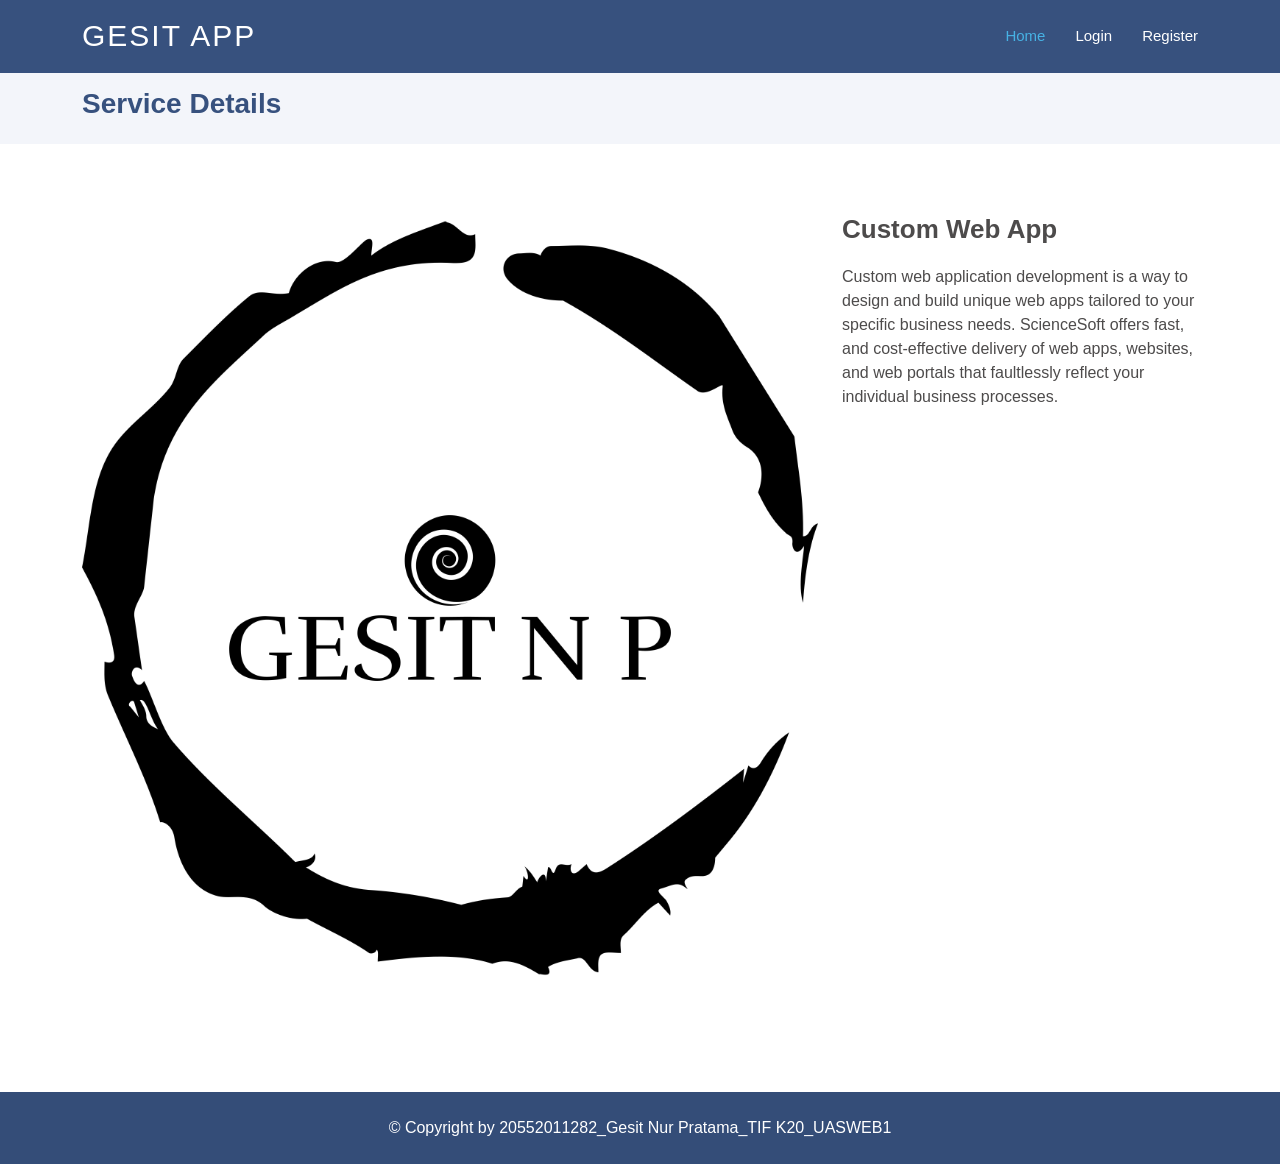
==== commit 0325cc99: "update footer" ====
--- a/detail.html
+++ b/detail.html
@@ -90,7 +90,7 @@
   <!-- Start Footer -->
   <footer class="text-center text-lg-start text-muted"  style="background-color: #37517e;">
     <div class="text-center p-4 bg-footer"  style="color: white;">
-      &copy; Copyright	by 20552011282_Gesit Nur Pratama_TIF K20
+      &copy; Copyright	by 20552011282_Gesit Nur Pratama_TIF K20_UASWEB1
     </div>
   </footer>
   <!-- End Footer -->
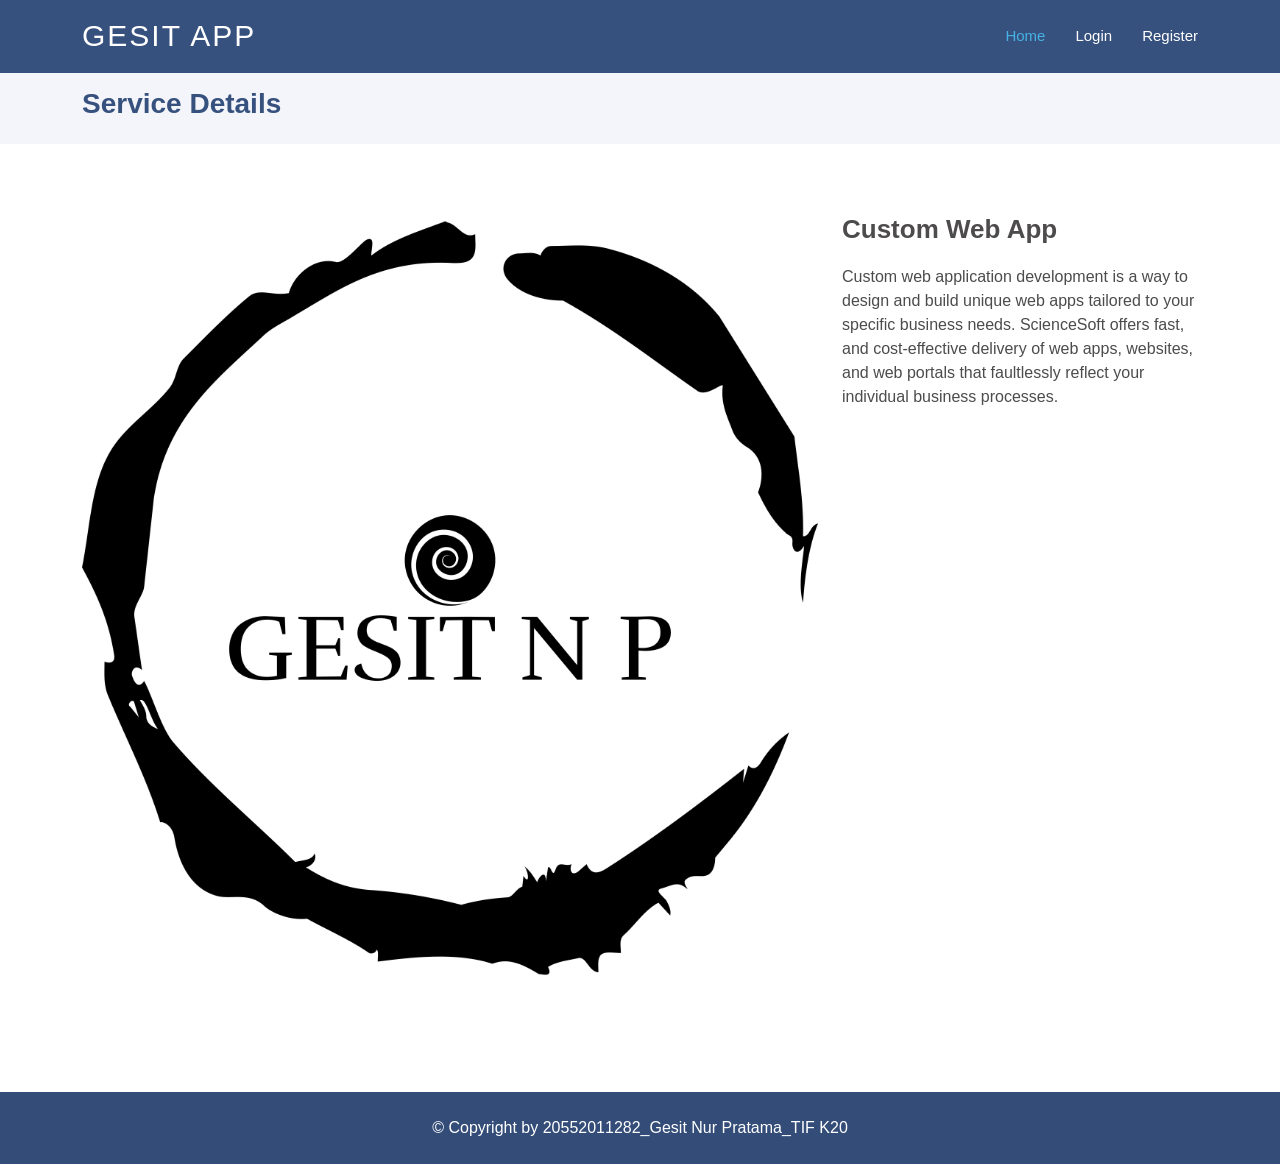
==== commit 5226e510: "init" ====
--- a/detail.html
+++ b/detail.html
@@ -90,7 +90,7 @@
   <!-- Start Footer -->
   <footer class="text-center text-lg-start text-muted"  style="background-color: #37517e;">
     <div class="text-center p-4 bg-footer"  style="color: white;">
-      &copy; Copyright	by 20552011282_Gesit Nur Pratama_TIF K20_UASWEB1
+      &copy; Copyright	by 20552011282_Gesit Nur Pratama_TIF K20
     </div>
   </footer>
   <!-- End Footer -->
